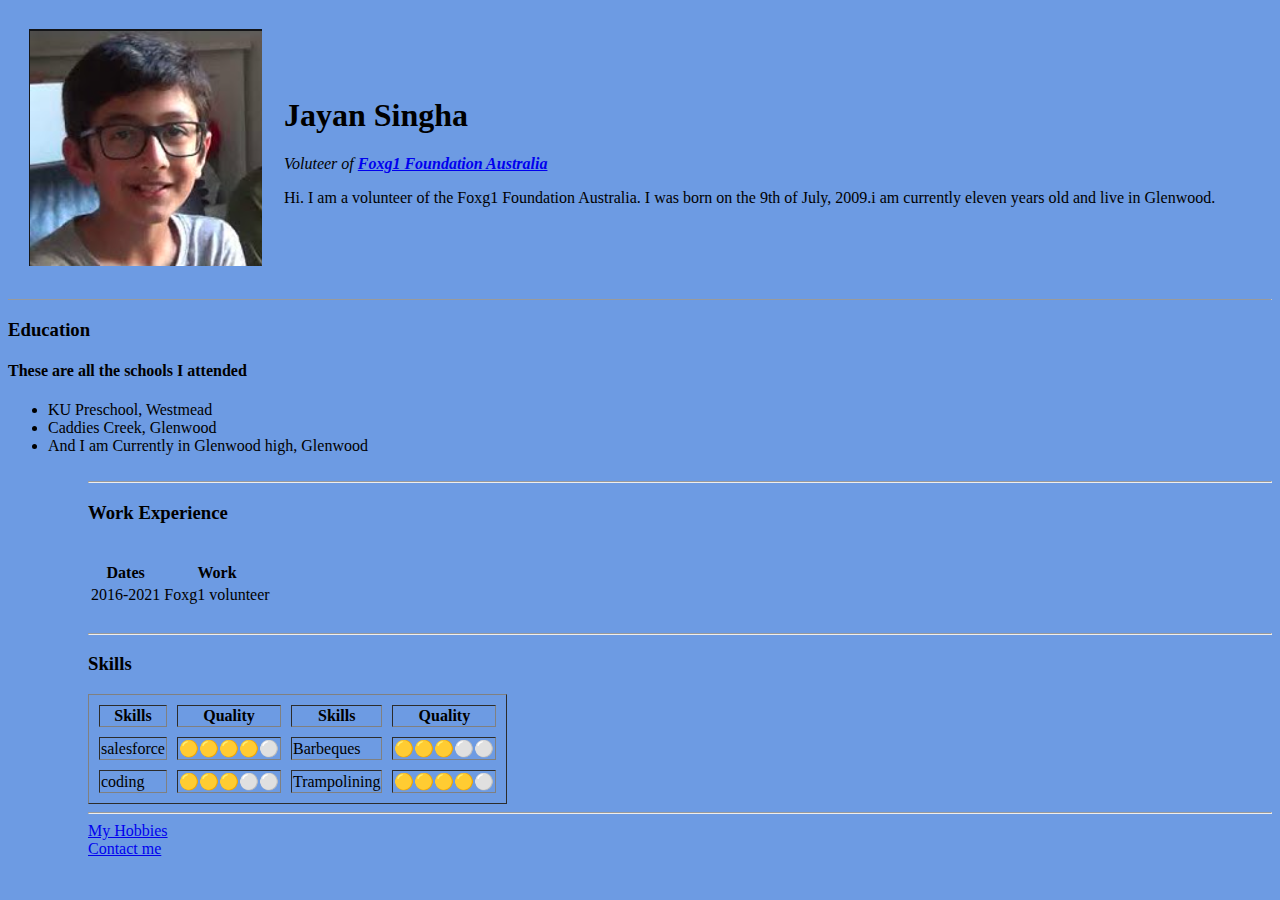
==== index.html @ a56d5a3e "added initial cv website files" ====
<!DOCTYPE html>
<html>

<head>
  <meta charset="utf-8">
  <title>Jayans personal site</title>
</head>

<body style="background-color: #6D9BE3;">
  <table cellspacing="20">
    <tr>
      <td>
        <img src="Jayan.PNG" alt="My Profile pic">
      </td>
      <td>
        <h1>Jayan Singha</h1>
        <p><i>Voluteer of <b><a href="https://foxg1.org.au/">Foxg1 Foundation Australia</a></b></i></p>
        <p>Hi. I am a volunteer of the Foxg1 Foundation Australia. I was born on the 9th of July, 2009.i am currently eleven years old and live in Glenwood.</p>
      </td>
    </tr>
  </table>
  <hr size "5">
  <h3>Education</h3>
  <h4>These are all the schools I attended</h4>
  <ul>
    <li>KU Preschool, Westmead</li>
    <li>Caddies Creek, Glenwood</li>
    <li>And I am Currently in Glenwood high, Glenwood</li>
    <ul />
  <br>
  <hr>
  <h3>Work Experience</h3>
  <br>
  <table>
    <thead>
      <th>Dates</th>
      <th>Work</th>
    </thead>
    <tr>
      <td>2016-2021</td>
      <td>Foxg1 volunteer</td>
    </tr>
  </table>
  <br>
  <hr>
  <h3>Skills</h3>
<table border="1" cellspacing="10">
  <thead>
    <th>Skills</th>
    <th>Quality</th>
    <th>Skills</th>
    <Th>Quality</Th>
  </thead>
  <tr>
    <td>salesforce</td>
    <td>🟡🟡🟡🟡⚪</td>
    <td>Barbeques</td>
    <td>🟡🟡🟡⚪⚪</td>
  </tr>
  <tr>
    <td>coding</td>
    <td>🟡🟡🟡⚪⚪</td>
    <td>Trampolining</td>
    <td>🟡🟡🟡🟡⚪</td>
  </tr>
</table>
  <hr>
  <a href="hobbies.html">My Hobbies</a>
  <br>
  <a href="contact me.html">Contact me</a>
</body>

</html>
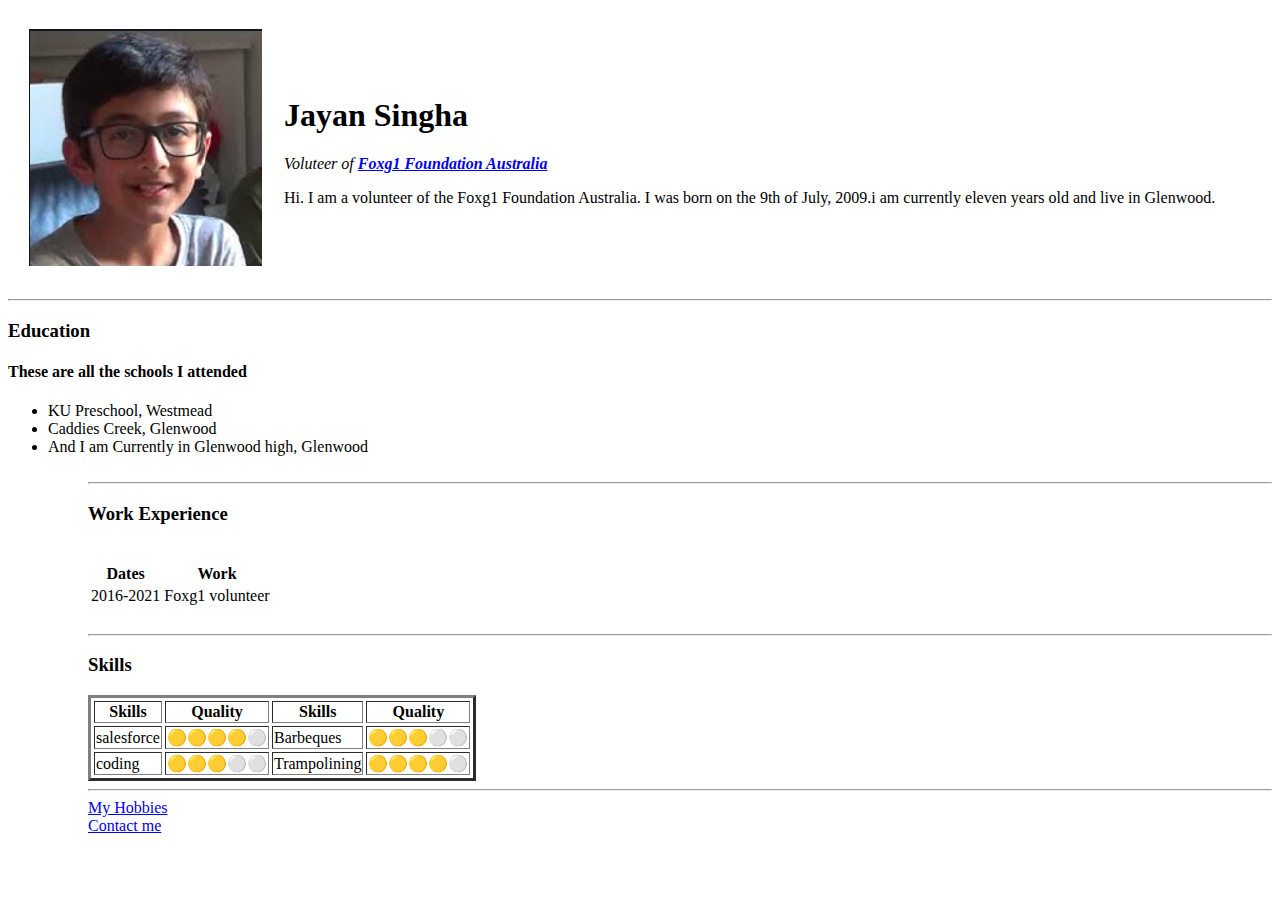
==== commit 68c4e0e8: "Add files via upload" ====
--- a/index.html
+++ b/index.html
@@ -4,9 +4,11 @@
 <head>
   <meta charset="utf-8">
   <title>Jayans personal site</title>
+  <link rel="stylesheet" href="css/styles.css">
 </head>
 
-<body style="background-color: #6D9BE3;">
+
+<body>
   <table cellspacing="20">
     <tr>
       <td>
@@ -19,55 +21,56 @@
       </td>
     </tr>
   </table>
-  <hr size "5">
+
+  <hr>
   <h3>Education</h3>
   <h4>These are all the schools I attended</h4>
   <ul>
     <li>KU Preschool, Westmead</li>
     <li>Caddies Creek, Glenwood</li>
     <li>And I am Currently in Glenwood high, Glenwood</li>
-    <ul />
-  <br>
-  <hr>
-  <h3>Work Experience</h3>
-  <br>
-  <table>
-    <thead>
-      <th>Dates</th>
-      <th>Work</th>
-    </thead>
-    <tr>
-      <td>2016-2021</td>
-      <td>Foxg1 volunteer</td>
-    </tr>
-  </table>
-  <br>
-  <hr>
-  <h3>Skills</h3>
-<table border="1" cellspacing="10">
-  <thead>
-    <th>Skills</th>
-    <th>Quality</th>
-    <th>Skills</th>
-    <Th>Quality</Th>
-  </thead>
-  <tr>
-    <td>salesforce</td>
-    <td>🟡🟡🟡🟡⚪</td>
-    <td>Barbeques</td>
-    <td>🟡🟡🟡⚪⚪</td>
-  </tr>
-  <tr>
-    <td>coding</td>
-    <td>🟡🟡🟡⚪⚪</td>
-    <td>Trampolining</td>
-    <td>🟡🟡🟡🟡⚪</td>
-  </tr>
-</table>
-  <hr>
-  <a href="hobbies.html">My Hobbies</a>
-  <br>
-  <a href="contact me.html">Contact me</a>
+  <ul/>
+    <br>
+    <hr>
+    <h3>Work Experience</h3>
+    <br>
+    <table>
+      <thead>
+        <th>Dates</th>
+        <th>Work</th>
+      </thead>
+      <tr>
+        <td>2016-2021</td>
+        <td>Foxg1 volunteer</td>
+      </tr>
+    </table>
+    <br>
+    <hr>
+    <h3>Skills</h3>
+    <table border="3" cellspacing="3">
+      <thead>
+        <th>Skills</th>
+        <th>Quality</th>
+        <th>Skills</th>
+        <Th>Quality</Th>
+      </thead>
+      <tr>
+        <td>salesforce</td>
+        <td>🟡🟡🟡🟡⚪</td>
+        <td>Barbeques</td>
+        <td>🟡🟡🟡⚪⚪</td>
+      </tr>
+      <tr>
+        <td>coding</td>
+        <td>🟡🟡🟡⚪⚪</td>
+        <td>Trampolining</td>
+        <td>🟡🟡🟡🟡⚪</td>
+      </tr>
+    </table>
+    <hr>
+    <a href="hobbies.html">My Hobbies</a>
+    <br>
+    <a href="contact me.html">Contact me</a>
 </body>
 
 </html>
